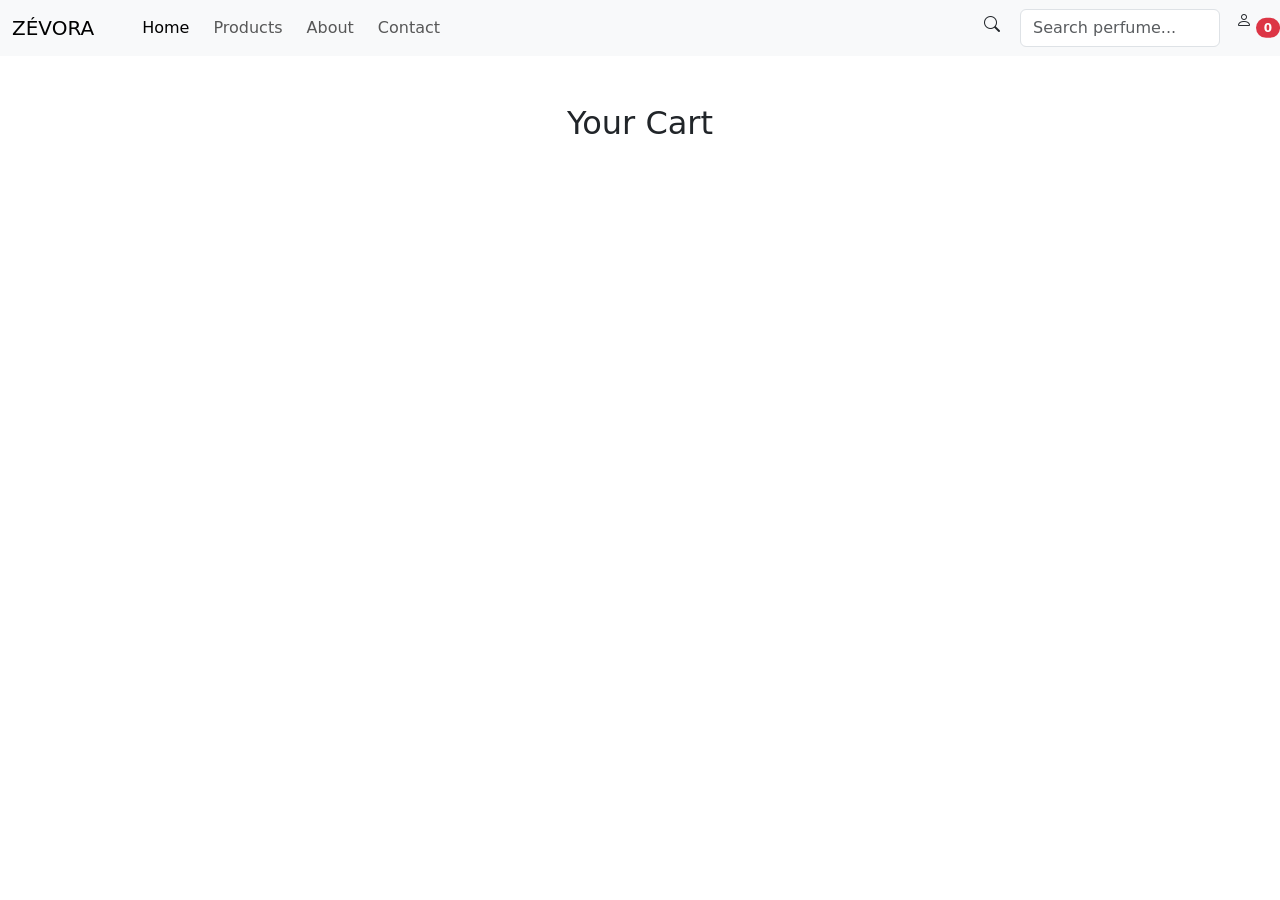
==== cart.html @ c98844d0 "ZEVORA perfume store" ====
<!DOCTYPE html>
<html lang="en">
<head>
    <meta charset="UTF-8">
    <meta name="viewport" content="width=device-width, initial-scale=1.0">
    <title>cart</title>
    <link rel="stylesheet" href="style.css">
    <link rel="stylesheet" href="https://cdn.jsdelivr.net/npm/bootstrap-icons@1.13.1/font/bootstrap-icons.min.css">
    <link rel="stylesheet" href="https://cdn.jsdelivr.net/npm/bootstrap@5.3.8/dist/css/bootstrap.min.css">

</head>

<script src="https://cdn.jsdelivr.net/npm/bootstrap@5.3.8/dist/js/bootstrap.bundle.min.js"></script>
<body>
        <nav class="navbar navbar-expand-lg bg-body-tertiary sticky-top">
        <div class="container-fluid">
            <a class="navbar-brand" href="#">ZÉVORA</a>
            <button class="navbar-toggler" type="button"
            data-bs-toggle="collapse"
            data-bs-target="#navbarNav"
            aria-controls="navbarNav"
            aria-expanded="false"
            aria-label="Toggle navigation">
            <span class="navbar-toggler-icon"></span>
            </button>

    <div class="collapse navbar-collapse" id="navbarNav">
      <ul class="navbar-nav  ms-4 gap-2">
        <li class="nav-item">
          <a class="nav-link active" aria-current="page" href="index.html">Home</a>
        </li>
        <li class="nav-item">
          <a class="nav-link" href="#">Products</a>
        </li>
        <li class="nav-item">
          <a class="nav-link" href="#">About</a>
        </li>
        <li class="nav-item">
          <a class="nav-link" href="#">Contact</a>
        </li>
      </ul>
      <div class="d-flex ms-auto">
            <i class="bi bi-search me-3 p-1"></i>
            <input
            type="text"
            id="searchInput"
            class="form-control me-3"
            placeholder="Search perfume..."
            style="width: 200px;">
            <i class="bi bi-person me-3"></i>
     </div>
        <div class="position-relative">
    <a href="cart.html" class="text-dark">
        <i class="bi bi-car"></i>
        </a>

    <span id="cartCount" class="position-absolute top-0 start-100 translate-middle badge rounded-pill bg-danger">
        0
    </span>
</div>
    </div>
  </div>
</nav>
<div class="container my-5">
    <h2 class="text-center mb-4">Your Cart</h2>
    <div id="cartContainer" class="row g-4">
    </div>
    <template id="cartTemplate">

    <div class="col-md-4">

        <div class="card h-100">

            <img class="card-img-top cart-img"
                 style="height: 250px; object-fit: contain;">

            <div class="card-body">

                <h5 class="card-title cart-name"></h5>

                <p class="card-text cart-brand"></p>

                <p class="cart-rating"></p>

                <h5 class="cart-price text-success"></h5>
                <button class="btn btn-danger w-100 remove-cart">
                    Remove
                </button>
            </div>

        </div>

    </div>

</template>
</div>

<script src="cart.js"></script>


</body>
</html>
---- style.css ----
.product-card .card {
    transition: 0.3s;
}

.product-card .card:hover {
    transform: translateY(-8px);
}
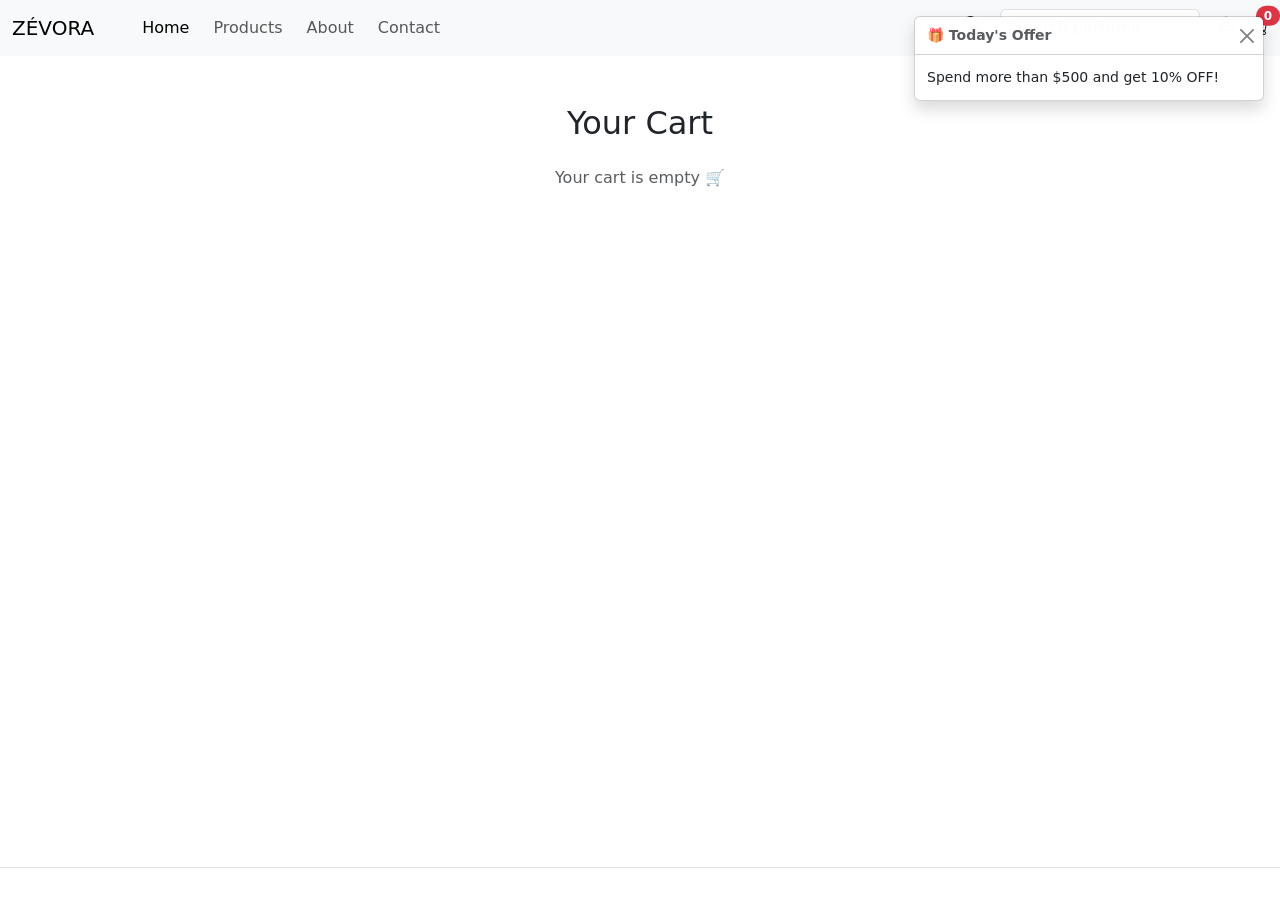
==== commit 18580595: "final website update" ====
--- a/cart.html
+++ b/cart.html
@@ -4,6 +4,7 @@
     <meta charset="UTF-8">
     <meta name="viewport" content="width=device-width, initial-scale=1.0">
     <title>cart</title>
+    <link rel="icon" type="image/png" href="./img/logo.png">
     <link rel="stylesheet" href="style.css">
     <link rel="stylesheet" href="https://cdn.jsdelivr.net/npm/bootstrap-icons@1.13.1/font/bootstrap-icons.min.css">
     <link rel="stylesheet" href="https://cdn.jsdelivr.net/npm/bootstrap@5.3.8/dist/css/bootstrap.min.css">
@@ -14,7 +15,7 @@
 <body>
         <nav class="navbar navbar-expand-lg bg-body-tertiary sticky-top">
         <div class="container-fluid">
-            <a class="navbar-brand" href="#">ZÉVORA</a>
+            <a class="navbar-brand" href="index.html">ZÉVORA</a>
             <button class="navbar-toggler" type="button"
             data-bs-toggle="collapse"
             data-bs-target="#navbarNav"
@@ -30,13 +31,13 @@
           <a class="nav-link active" aria-current="page" href="index.html">Home</a>
         </li>
         <li class="nav-item">
-          <a class="nav-link" href="#">Products</a>
+          <a class="nav-link" href="products.html">Products</a>
         </li>
         <li class="nav-item">
-          <a class="nav-link" href="#">About</a>
+          <a class="nav-link" href="index.html#about">About</a>
         </li>
         <li class="nav-item">
-          <a class="nav-link" href="#">Contact</a>
+          <a class="nav-link" href="index.html#contact">Contact</a>
         </li>
       </ul>
       <div class="d-flex ms-auto">
@@ -47,11 +48,13 @@
             class="form-control me-3"
             placeholder="Search perfume..."
             style="width: 200px;">
-            <i class="bi bi-person me-3"></i>
+            <a href="login.html" class="text-dark me-3">
+            <i class="bi bi-person fs-5"></i>
+        </a>
      </div>
         <div class="position-relative">
     <a href="cart.html" class="text-dark">
-        <i class="bi bi-car"></i>
+        <i class="bi bi-cart"></i>
         </a>
 
     <span id="cartCount" class="position-absolute top-0 start-100 translate-middle badge rounded-pill bg-danger">
@@ -63,6 +66,8 @@
 </nav>
 <div class="container my-5">
     <h2 class="text-center mb-4">Your Cart</h2>
+    <p id="emptyCart" class="text-center text-muted d-none">
+    Your cart is empty 🛒</p>
     <div id="cartContainer" class="row g-4">
     </div>
     <template id="cartTemplate">
@@ -93,6 +98,53 @@
     </div>
 
 </template>
+
+</div>
+<div class="fixed-bottom bg-white border-top p-3">
+    <div id="cartSummary" class="container d-flex justify-content-end align-items-center gap-4">
+        <span id="offerMessage" class="badge text-bg-success d-none">
+            10% OFF 🎉
+        </span>
+        <div class="text-end">
+            <p class="mb-1">
+                Subtotal: $<span id="subTotal">0</span>
+            </p>
+            <p class="mb-1 text-danger">
+                Discount: -$<span id="discount">0</span>
+            </p>
+
+            <h4 class="mb-0">
+                Total: $<span id="totalPrice">0</span>
+            </h4>
+
+        </div>
+
+    </div>
+
+</div>
+
+<div class="toast-container position-fixed top-0 end-0 p-3">
+
+    <div id="offerToast"
+         class="toast"
+         role="alert"
+         data-bs-delay="4000">
+
+        <div class="toast-header">
+            <strong class="me-auto">🎁 Today's Offer</strong>
+
+            <button type="button"
+                    class="btn-close"
+                    data-bs-dismiss="toast">
+            </button>
+        </div>
+
+        <div class="toast-body">
+            Spend more than $500 and get 10% OFF!
+        </div>
+
+    </div>
+
 </div>
 
 <script src="cart.js"></script>
--- a/style.css
+++ b/style.css
@@ -4,4 +4,11 @@
 
 .product-card .card:hover {
     transform: translateY(-8px);
+}
+.Zevora{
+    transition: 0.3s;
+}
+
+.Zevora:hover{
+    transform: scale(1.05);
 }
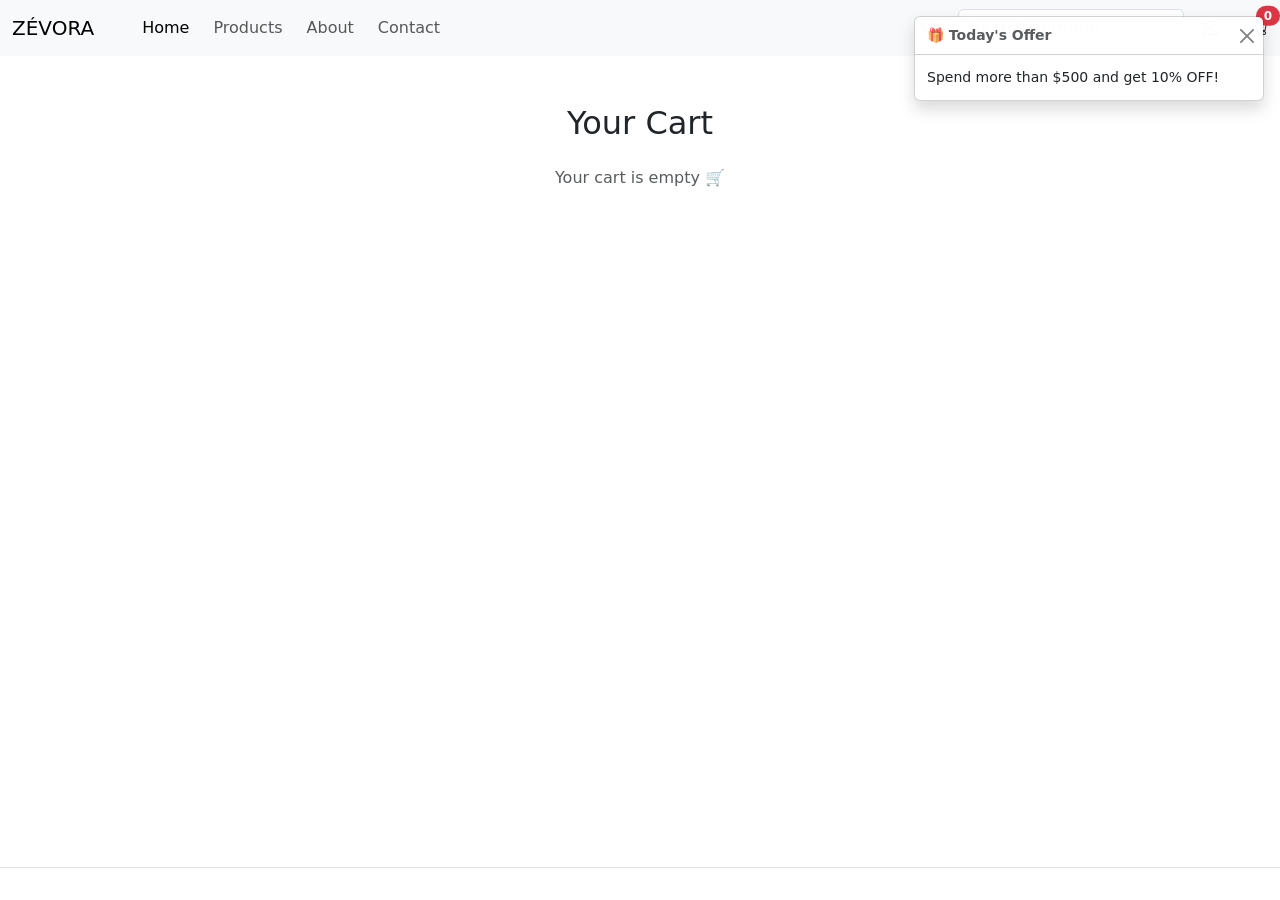
==== commit cd0d5df3: "improve responsive design" ====
--- a/cart.html
+++ b/cart.html
@@ -40,19 +40,19 @@
           <a class="nav-link" href="index.html#contact">Contact</a>
         </li>
       </ul>
-      <div class="d-flex ms-auto">
+      <div class="d-flex align-items-center ms-lg-auto mt-3 mt-lg-0 nav-tools">
             <i class="bi bi-search me-3 p-1"></i>
             <input
             type="text"
             id="searchInput"
-            class="form-control me-3"
+            class="form-control me-3 nav-search"
             placeholder="Search perfume..."
-            style="width: 200px;">
+            >
             <a href="login.html" class="text-dark me-3">
             <i class="bi bi-person fs-5"></i>
         </a>
      </div>
-        <div class="position-relative">
+        <div class="position-relative d-inline-block ms-3 mt-3 mt-lg-0">
     <a href="cart.html" class="text-dark">
         <i class="bi bi-cart"></i>
         </a>
@@ -72,12 +72,11 @@
     </div>
     <template id="cartTemplate">
 
-    <div class="col-md-4">
+    <div  class="col-6 col-lg-4">
 
         <div class="card h-100">
 
-            <img class="card-img-top cart-img"
-                 style="height: 250px; object-fit: contain;">
+            <img class="card-img-top cart-img">
 
             <div class="card-body">
 
--- a/style.css
+++ b/style.css
@@ -1,7 +1,13 @@
+.product-img {
+    height: 250px;
+    object-fit: contain;
+}
+.nav-search {
+    width: 200px;
+}
 .product-card .card {
     transition: 0.3s;
 }
-
 .product-card .card:hover {
     transform: translateY(-8px);
 }
@@ -11,4 +17,71 @@
 
 .Zevora:hover{
     transform: scale(1.05);
-}+}
+.banner-img {
+    width: 100%;
+    height: 400px;
+    object-fit: cover;
+    object-position: center;
+}
+.product-detail-img {
+    height: 400px;
+    object-fit: contain;
+}
+.cart-img {
+    height: 250px;
+    object-fit: contain;
+}
+@media (max-width: 991px) {
+    .nav-tools {
+        width: 100%;
+    }
+
+    .nav-search {
+        width: 100%;
+    }
+}
+
+@media (max-width: 767px) {
+
+    .banner-img {
+        height: 250px;
+    }
+
+    .product-img {
+        height: 150px;
+    }
+
+    .product-card .card-body {
+        padding: 10px;
+    }
+
+    .product-card .product-name {
+        font-size: 15px;
+    }
+
+    .product-card .product-brand,
+    .product-card .product-rating {
+        font-size: 13px;
+    }
+
+    .product-card .product-price {
+        font-size: 16px;
+    }
+
+    .product-card .btn,
+    .product-card .show-details {
+        font-size: 13px;
+    }
+    .product-detail-img {
+        height: 280px;
+    }
+    .cart-img {
+        height: 150px;
+    }
+
+    .cart-name {
+        font-size: 15px;
+    }
+
+}
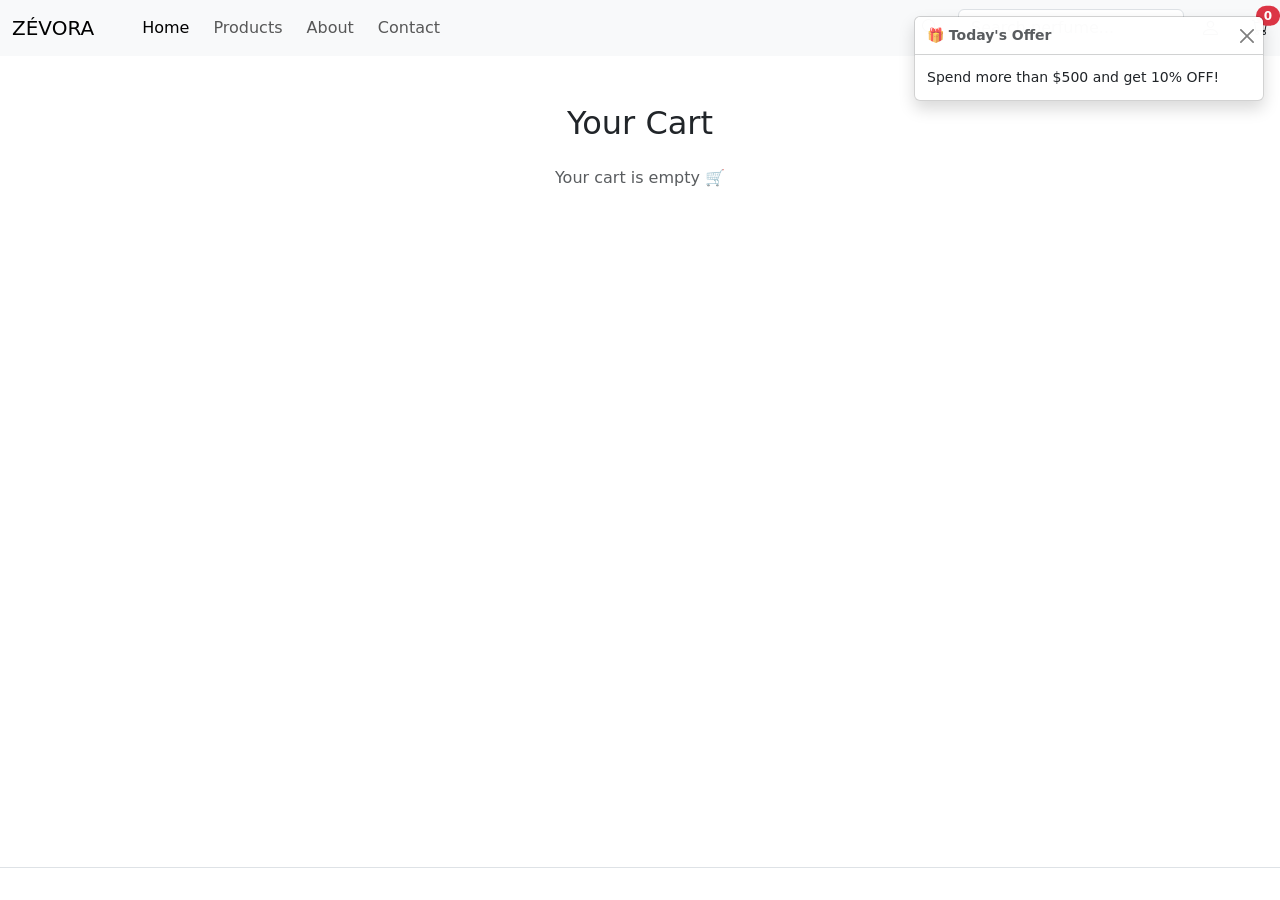
==== commit bf246ced: "fix safari css cache" ====
--- a/cart.html
+++ b/cart.html
@@ -5,7 +5,7 @@
     <meta name="viewport" content="width=device-width, initial-scale=1.0">
     <title>cart</title>
     <link rel="icon" type="image/png" href="./img/logo.png">
-    <link rel="stylesheet" href="style.css">
+    <link rel="stylesheet" href="style.css?v=2">
     <link rel="stylesheet" href="https://cdn.jsdelivr.net/npm/bootstrap-icons@1.13.1/font/bootstrap-icons.min.css">
     <link rel="stylesheet" href="https://cdn.jsdelivr.net/npm/bootstrap@5.3.8/dist/css/bootstrap.min.css">
 
--- a/style.css
+++ b/style.css
@@ -20,9 +20,9 @@
 }
 .banner-img {
     width: 100%;
-    height: 400px;
+    height:auto;
     object-fit: cover;
-    object-position: center;
+
 }
 .product-detail-img {
     height: 400px;
@@ -44,8 +44,10 @@
 
 @media (max-width: 767px) {
 
-    .banner-img {
-        height: 250px;
+     .banner-img {
+        width: 100%;
+        height: auto;
+        object-fit: contain;
     }
 
     .product-img {
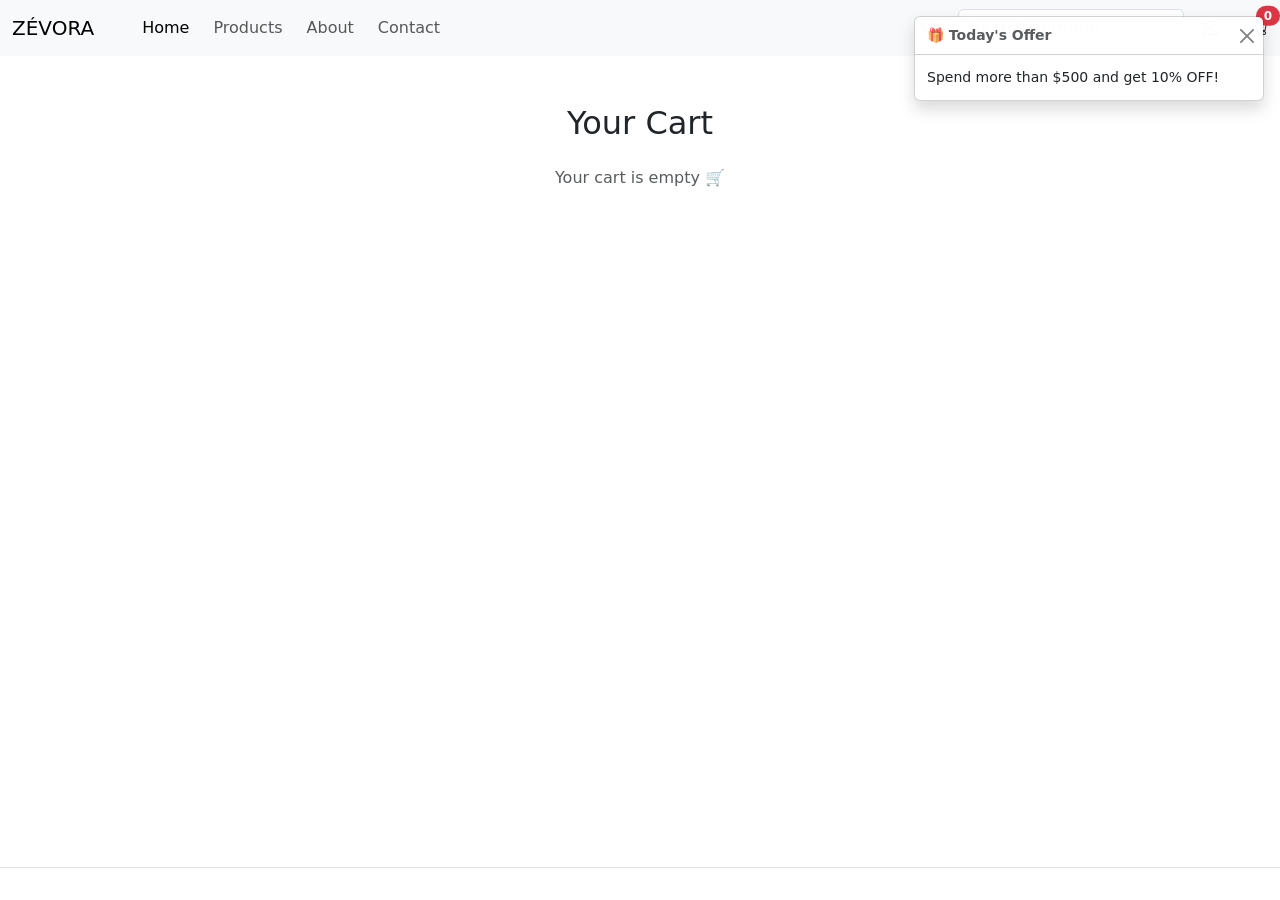
==== commit 66e416e7: "organize project files" ====
--- a/cart.html
+++ b/cart.html
@@ -5,7 +5,7 @@
     <meta name="viewport" content="width=device-width, initial-scale=1.0">
     <title>cart</title>
     <link rel="icon" type="image/png" href="./img/logo.png">
-    <link rel="stylesheet" href="style.css?v=2">
+    <link rel="stylesheet" href="Css/style.css?v=2">
     <link rel="stylesheet" href="https://cdn.jsdelivr.net/npm/bootstrap-icons@1.13.1/font/bootstrap-icons.min.css">
     <link rel="stylesheet" href="https://cdn.jsdelivr.net/npm/bootstrap@5.3.8/dist/css/bootstrap.min.css">
 
@@ -146,7 +146,7 @@
 
 </div>
 
-<script src="cart.js"></script>
+<script src="js/cart.js"></script>
 
 
 </body>
--- a/Css/style.css
+++ b/Css/style.css
@@ -0,0 +1,89 @@
+.product-img {
+    height: 250px;
+    object-fit: contain;
+}
+.nav-search {
+    width: 200px;
+}
+.product-card .card {
+    transition: 0.3s;
+}
+.product-card .card:hover {
+    transform: translateY(-8px);
+}
+.Zevora{
+    transition: 0.3s;
+}
+
+.Zevora:hover{
+    transform: scale(1.05);
+}
+.banner-img {
+    width: 100%;
+    height:auto;
+    object-fit: cover;
+
+}
+.product-detail-img {
+    height: 400px;
+    object-fit: contain;
+}
+.cart-img {
+    height: 250px;
+    object-fit: contain;
+}
+@media (max-width: 991px) {
+    .nav-tools {
+        width: 100%;
+    }
+
+    .nav-search {
+        width: 100%;
+    }
+}
+
+@media (max-width: 767px) {
+
+     .banner-img {
+        width: 100%;
+        height: auto;
+        object-fit: contain;
+    }
+
+    .product-img {
+        height: 150px;
+    }
+
+    .product-card .card-body {
+        padding: 10px;
+    }
+
+    .product-card .product-name {
+        font-size: 15px;
+    }
+
+    .product-card .product-brand,
+    .product-card .product-rating {
+        font-size: 13px;
+    }
+
+    .product-card .product-price {
+        font-size: 16px;
+    }
+
+    .product-card .btn,
+    .product-card .show-details {
+        font-size: 13px;
+    }
+    .product-detail-img {
+        height: 280px;
+    }
+    .cart-img {
+        height: 150px;
+    }
+
+    .cart-name {
+        font-size: 15px;
+    }
+
+}
